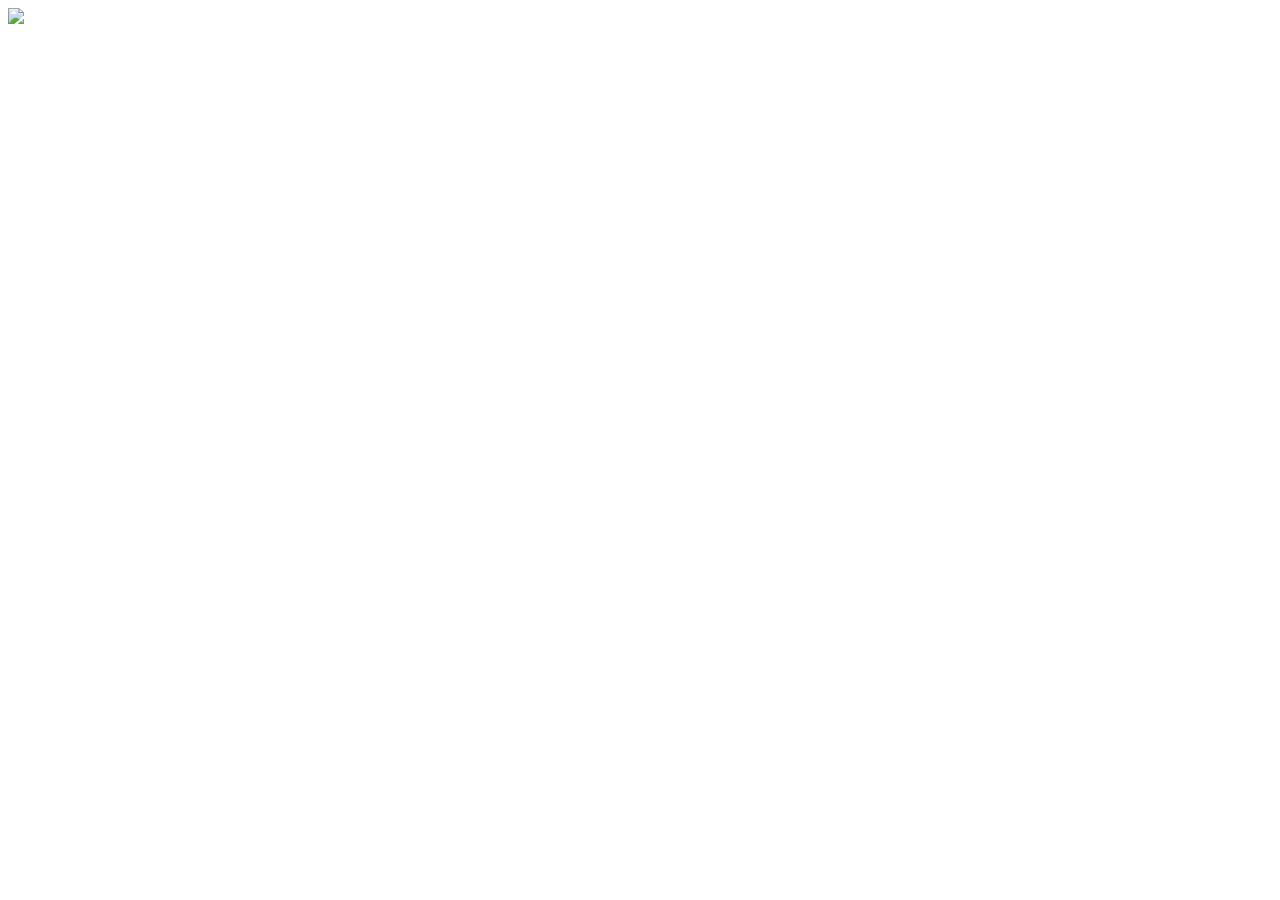
==== index.html @ e5e1c000 "Create index.html" ====
<html>
<head>
<title>
Ethereum + Solidity + Web 3 0
</title>
<link rel="shortcut icon" type="image/png" href="favicon.png"/>
</head>
<body>
<img src="ethereum_+_solidity_+_web_3_0.png" border="none" usemap="#map"/>
<map name="map">
<area shape="rect" coords="757,185,773,201" href="https://www.youtube.com/channel/UC0G464PLcom78IyfzaQTi7A?sub_confirmation=1" target="_blank"/>
<area shape="rect" coords="296,529,312,545" href="https://www.linkedin.com/in/vivek-dhiman01/" target="_blank"/>
</map>
</body>
</html>
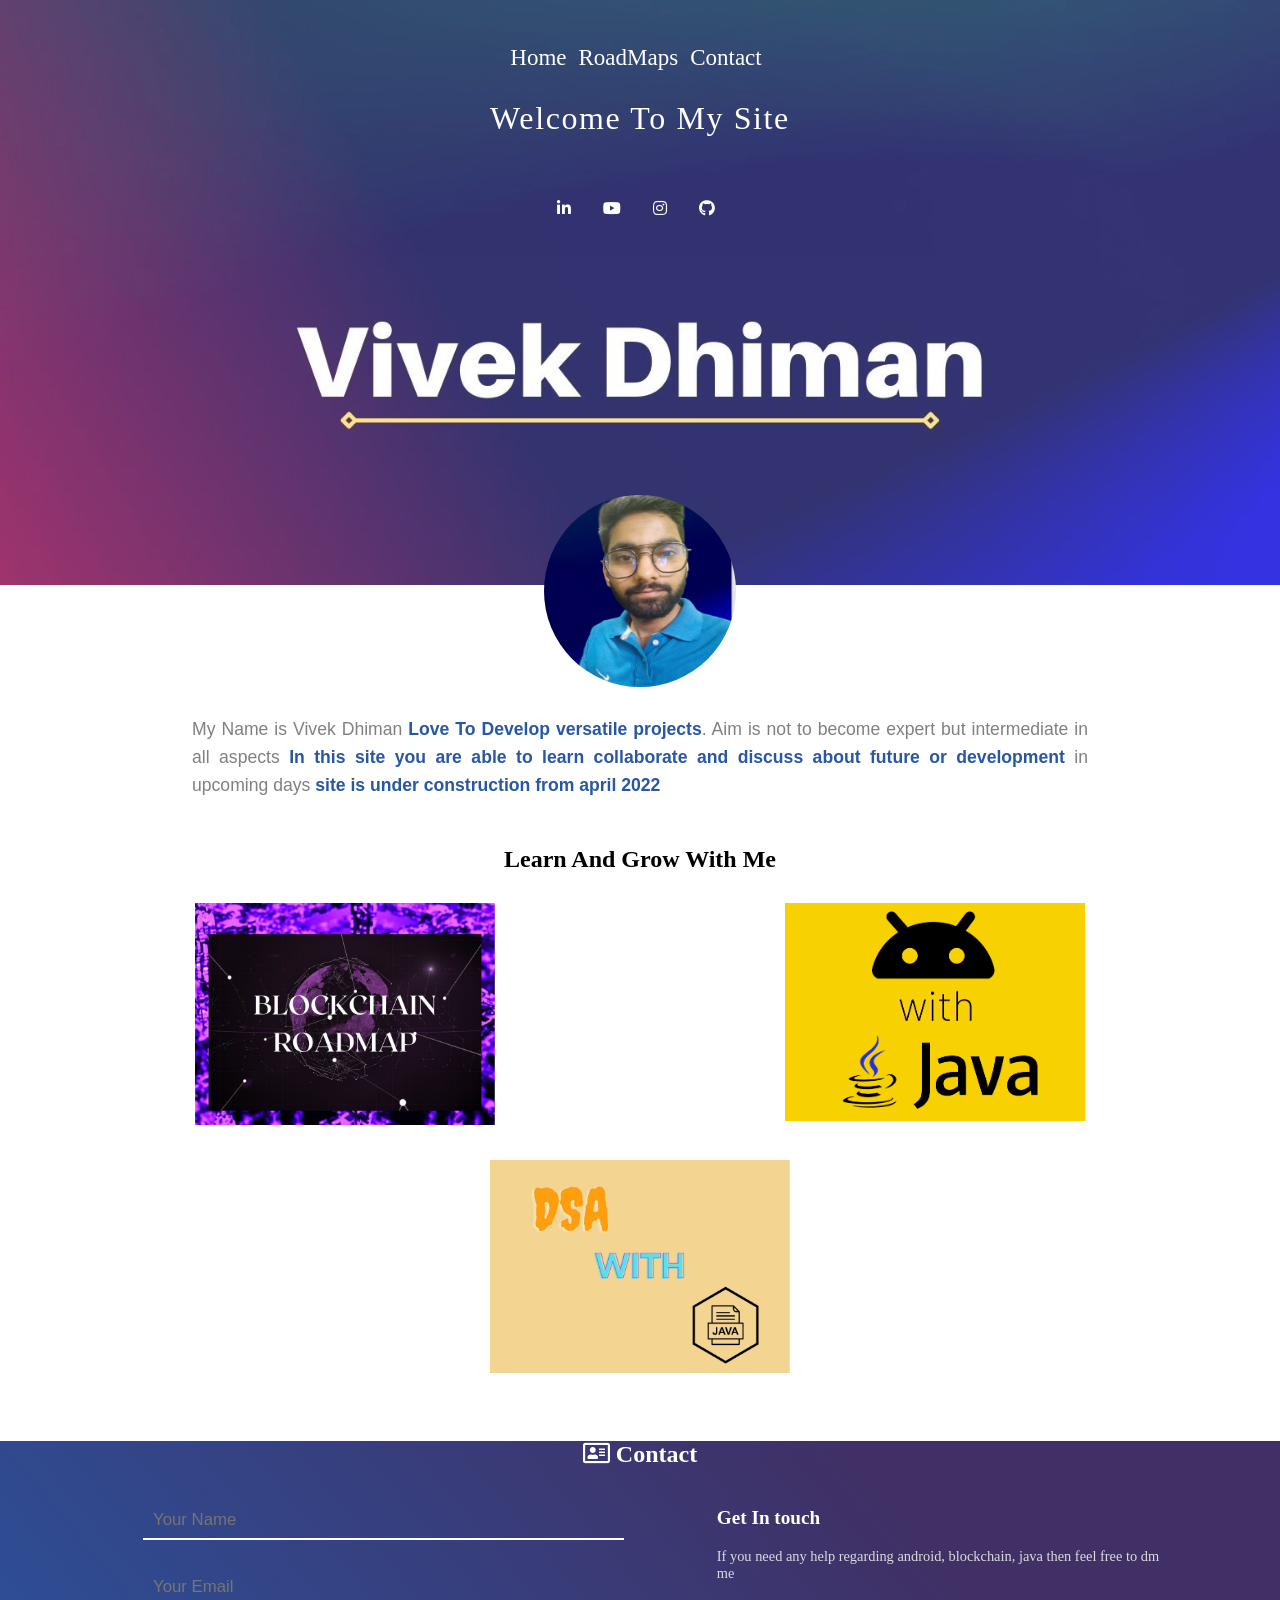
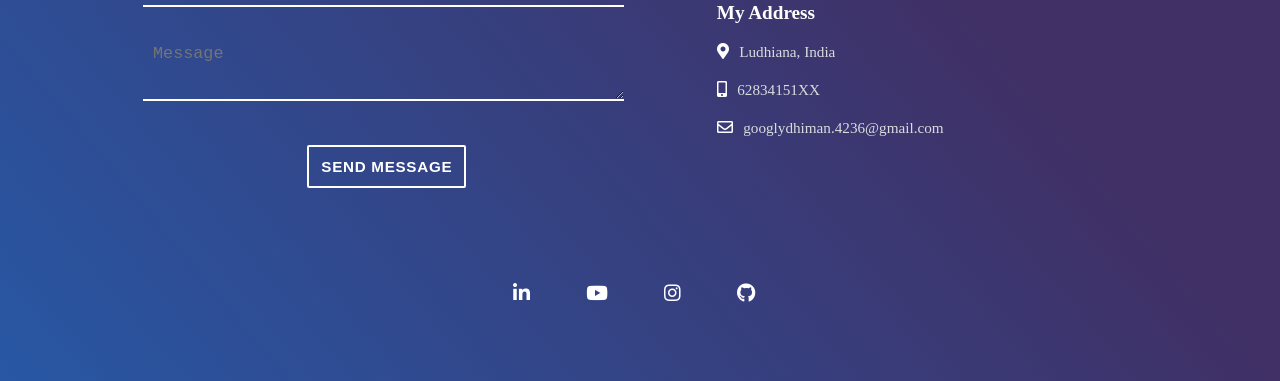
==== commit d1f9e461: "Add files via upload" ====
--- a/index.html
+++ b/index.html
@@ -1,15 +1,233 @@
-<html>
-<head>
-<title>
-Ethereum + Solidity + Web 3 0
-</title>
-<link rel="shortcut icon" type="image/png" href="favicon.png"/>
-</head>
-<body>
-<img src="ethereum_+_solidity_+_web_3_0.png" border="none" usemap="#map"/>
-<map name="map">
-<area shape="rect" coords="757,185,773,201" href="https://www.youtube.com/channel/UC0G464PLcom78IyfzaQTi7A?sub_confirmation=1" target="_blank"/>
-<area shape="rect" coords="296,529,312,545" href="https://www.linkedin.com/in/vivek-dhiman01/" target="_blank"/>
-</map>
-</body>
-</html>
+<!DOCTYPE html>
+<html>
+<head>
+    <title>
+        Vivek Dhiman
+    </title>
+    <link rel="stylesheet" type="text/css" href="style.css">
+
+    <link rel="stylesheet" href="https://use.fontawesome.com/releases/v5.5.0/css/all.css" integrity="sha384-B4dIYHKNBt8Bc12p+WXckhzcICo0wtJAoU8YZTY5qE0Id1GSseTk6S+L3BlXeVIU" crossorigin="anonymous">
+
+</head>
+<body>
+
+    <header id="body-header">
+        <nav>
+
+            <ul class="horizontal-list text-center nav-menu">
+                <li>
+                    <a href="#"> Home </a>
+                </li>
+              <!--   <li>
+                    <a href="#about"> About </a>
+                </li>
+                <li>
+                    <a href="#skills"> Skills </a>
+                </li>
+                <li>
+                    <a href="#experience">Experience</a>
+                </li>
+                <li>
+                    <a href="#education">Education</a>
+                </li> -->
+                <li>
+                    <a href="#portfolio">RoadMaps</a>
+                </li>
+                <li>
+                    <a href="#contact">Contact</a>
+                </li>
+
+
+            </ul>
+        </nav>
+
+        <div id="name-social-container">
+            <div class="text-center">
+                <h1 id="my-name">
+                    Welcome To My Site
+                </h1>
+            </div>
+            <div>
+                <ul class="horizontal-list text-center social-icons">
+                    <li>
+                        <a href="https://www.linkedin.com/in/vivek-dhiman01/">
+                            <i class="fab fa-linkedin-in"></i>
+                        </a>
+                    </li>
+
+                    <li>
+                        <a href="https://www.youtube.com/VIVEK-DHIMAN-YOUTUBE?sub_confirmation">
+                            <i class="fab fa-youtube" ></i>
+                        </a>
+                    </li>
+
+                    <li>
+                        <a href="https://www.instagram.com/vivekdhiman.423/">
+                            <i class="fab fa-instagram"></i>
+                        </a>
+                    </li>
+                    <li>
+                        <a href="https://github.com/DHIMANvivek">
+                            <i class="fab fa-github"></i>
+                        </a>
+                    </li>
+
+
+                </ul>
+
+            </div>
+
+        </div>
+
+    </header>
+    <main>
+
+       <section id="about">
+            <div id="my-image">
+                <img src="image/profile.png">
+            </div>
+            <div id="about-para">
+
+                <p>
+                    My Name is Vivek Dhiman <span class="text-highlight">Love To Develop versatile projects</span>. Aim is not to become expert but intermediate in all aspects <span class="text-highlight">In this site you are able to learn collaborate and discuss about future or development</span> in upcoming days <span class="text-highlight">site is under construction from april 2022 </span>
+            </div>
+
+
+        </section>
+
+
+         
+
+
+        <section id="skills">
+
+        </section>
+
+        <section id="experience">
+
+        </section>
+
+        <section id="education">
+
+        </section>
+
+        <section id="portfolio">
+
+        	
+            
+                
+                <h2> Learn And Grow With Me </h2>
+            </h1>
+
+            <div id="portfolio-container">
+
+                <div class="portfolio-image-container">
+                    <a href="https://www.androidtask.com/BlockChain-RoadMap/"><img id="block" src="image/BlockChain.jpg"></a>
+                    <a href="https://www.androidtask.com/BlockChain-RoadMap/"><div class="portfolio-details" >
+                        <p>
+                            Learn BlockChain With Best Approach
+                        </p>
+           
+                    </div></a>
+                     </div>
+               
+              <aside> <div class="portfolio-image-container">
+                    <a href="https://www.androidtask.com/Android_RoadMap/"><img id="block" src="image/android.png"></a>
+                    <a href="https://www.androidtask.com/Android_RoadMap/"><div class="portfolio-details" >
+                        <p>
+                            Learn Android Development With Best Approach
+                        </p>
+           
+                    </div></a>
+                     </div>
+                </div></aside> 
+        
+            <center> <div class="portfolio-image-container">
+                    <a href="https://github.com/DHIMANvivek/105-Days-From-Now"><img id="block" src="image/dsa.jpg"></a>
+                    <a href="https://github.com/DHIMANvivek/105-Days-From-Now"><div class="portfolio-details" >
+                        <p>
+                            Learn Java  With Dsa
+                        </p>
+           
+                    </div></a>
+                     </div>
+                </div></center> 
+
+        </section>
+
+     <section id="contact">
+            <h1 class="section-heading mb50px">
+                 <center><span>
+                    <i class="far fa-address-card"></i>
+                </span>
+               <span> Contact </span></center>
+            </h1>
+            <div id="contact-container">
+
+                <div id="contact-form-container">
+                    <form id="contact-form" action="https://formsubmit.co/googlydhiman.4236@gmail.com" method="POST">
+                        <input id="input-name" name="name" type="text" placeholder="Your Name">
+                        <input id="input-email" name="input-email" type="email" required placeholder="Your Email">
+                        <textarea id="input-message" name="input-message" rows="2" cols=40 placeholder="Message"></textarea>
+                        <button class="sub-btn" type="submit">SEND MESSAGE</button>
+                    </form>
+                </div>
+                <div id="my-details-container">
+
+                    <h3> Get In touch </h3>
+                    <p> If you need any help regarding android, blockchain, java then feel free to dm me  </p>
+
+                    <h3> My Address </h3>
+                    <div class="my-details-info-container">
+                        <i class="fas fa-map-marker-alt"></i>
+                        <span>Ludhiana, India</span>
+                    </div>
+                    <div class="my-details-info-container">
+                        <i class="fas fa-mobile-alt"></i>
+                        <span>62834151XX</span>
+                    </div>
+                    <div class="my-details-info-container">
+                        <i class="far fa-envelope"></i>
+                        <span>googlydhiman.4236@gmail.com</span>
+                    </div>
+                </div>
+            </div>
+
+            <div class="text-center social-icons">
+
+                <ul class="horizontal-list">
+
+                        <li>
+                        <a href="https://www.linkedin.com/in/vivek-dhiman01/">
+                            <i class="fab fa-linkedin-in"></i>
+                        </a>
+                    </li>
+
+                    <li>
+                        <a href="https://www.youtube.com/VIVEK-DHIMAN-YOUTUBE?sub_confirmation">
+                            <i class="fab fa-youtube" ></i>
+                        </a>
+                    </li>
+
+                    <li>
+                        <a href="https://www.instagram.com/vivekdhiman.423/">
+                            <i class="fab fa-instagram"></i>
+                        </a>
+                    </li>
+                    <li>
+                        <a href="https://github.com/DHIMANvivek">
+                            <i class="fab fa-github"></i>
+                        </a>
+                    </li>
+                </ul>
+            </div>
+        </section>
+
+    </main>
+
+
+
+
+
+</body>
+</html>
--- a/style.css
+++ b/style.css
@@ -0,0 +1,344 @@
+body{
+	margin: 0px;
+}
+
+#body-header{
+    height: 65vh;
+    opacity: 0.8;
+	background-image: url(image/vivek.jpg);
+	background-size: cover;
+	background-position: center;
+	background-attachment: fixed;
+}
+
+
+.horizontal-list{
+	list-style: none;
+	padding-left: 0px;
+	margin: 0px;
+}
+
+.horizontal-list li{
+	display: inline-block;
+	margin: 0px 8px 8px 0px;
+	margin-top: 45px;
+	font-size: 23px;
+}
+
+.horizontal-list li a{
+	color: white;
+	text-decoration: none;
+	transition: color 0.5s,border-bottom 4s;
+}
+
+.nav-menu li a{
+    transition: color 0.5s, border-bottom 4s;
+}
+
+.nav-menu li a:hover{
+    color: lightgrey;
+    border-bottom: 1px solid black;
+}
+
+
+.text-center{
+	text-align: center;
+}
+
+.horizontal-list li a:hover{
+	color: red;
+	text-decoration: none;
+	text-decoration-style: none;
+	border-bottom: 1px solid white;
+}
+
+.social-icons li a i{
+    color: white;
+    padding: 10px;
+    font-size: 1rem;
+    border-radius: 50%;
+}
+
+
+.social-icons li a i:hover{
+    box-shadow: 0px 0px 6px 4px rgba(230, 196, 196, 0.3);
+}
+
+#my-name{
+    font-size: 2rem;
+    letter-spacing: 0.1rem;
+    color: white;
+    font-weight: 200;
+    margin-bottom: 0.5rem;
+}
+
+#about{
+	height: auto;
+	width: 100%;
+	position: relative;
+}
+
+#my-image{
+	height: 12rem;
+	width: 12rem;
+	margin: auto;
+	margin-top: -10vh;
+}
+
+#my-image img{
+	height: 100%;
+	width: 100%;
+	border-radius: 50%;
+}
+
+#about-para {
+    padding: 10px;
+    width: 70%;
+    height: 100%;
+    margin: auto;
+    font-family: Arial, Helvetica, sans-serif;
+    text-align: justify;
+    color: grey;
+    line-height: 28px;
+    font-weight: 100;
+    font-size: 1.1rem;
+}
+
+
+
+/* Portfolio Section */
+
+#portfolio-container {
+    box-sizing: border-box;
+    display: flex;
+    flex-wrap: wrap;
+    width: 100%;
+    padding: 0 50px;
+    margin-bottom: 2%;
+    justify-content: space-around;
+}
+
+#portfolio h2{
+	text-align: center;
+}
+
+.portfolio-image-container {
+    max-width: 300px;
+    overflow: hidden;
+    margin: 10px;
+    background-size: cover;
+    background-repeat: no-repeat;
+    position: relative;
+}
+
+
+.portfolio-image-container img {
+    width: 100%;
+    height: 100%;
+}
+
+
+
+.portfolio-details {
+    /* display: none; */
+    transition: all 0.5s ease-in-out;
+    position: absolute;
+    top: 0;
+    left: 0;
+    height: 100%;
+    color: transparent;
+    text-align: center;
+    padding: 5px;
+    /* background-color: white; */
+}
+
+.portfolio-image-container:hover {
+    box-shadow: 0 0 20px #74ADC8;
+}
+
+.portfolio-image-container:hover .portfolio-details {
+    background-color: #80808078;
+    /* display: block; */
+    color: white;
+}
+
+/* Contact Form */
+
+#contact {
+
+
+
+    background-color: #0abcf9;
+    background-image: linear-gradient(50deg, #2857a4 0%, #403066 74%);
+    /*background-image: linear-gradient(50deg,#2857a4 0%, #5378b1 74%);*/
+    /*background-image: linear-gradient(170deg,#2857a4 0%, #8496b2 74%);*/
+    /*background-image: linear-gradient(315deg, #2a2a72 0%, #009ffd 74%);*/
+    /*background-image: linear-gradient(to right,#13226fe0, #5473a2e0, #434ba8e0);*/
+    /*background-color: #13386fe0;*/
+    color: white;
+    padding-bottom: 40px;
+}
+
+#contact h1,
+#contact h1 span {
+    color: white;
+}
+
+#contact{
+    margin-top: 5%;
+}
+
+#contact-form {
+    margin-left: 20%;
+}
+
+#contact-container {
+    display: flex;
+}
+
+#my-details-container {
+    width: 35%;
+    margin-left: 6%;
+}
+
+#my-details-container h3 {
+    color: white;
+    font-weight: 550;
+    font-size: 1.2rem;
+}
+
+#contact-form-container {
+    width: 50%;
+}
+
+#my-details-container p {
+    color: #d9dcdd;
+    font-size: 0.9rem;
+}
+
+.my-details-info-container {
+    margin-bottom: 20px;
+    color: #d9dcdd;
+}
+
+.my-details-info-container span {
+    margin-left: 0.4rem;
+    font-size: 0.95rem;
+}
+
+.my-details-info-container i {
+    color: white;
+}
+
+.my-details-icon {
+    width: 1rem;
+    height: 1rem;
+    vertical-align: bottom;
+    margin-right: 0.5rem;
+}
+
+
+#contact-form input,
+textarea {
+    max-width: 90%;
+    margin: 15px;
+    padding: 4px 10px;
+    border: 0px solid transparent;
+    border-bottom: 2px solid white;
+    /*#2857a4*/
+    color: var(--contact-light-text-color);
+    background: transparent;
+    width: 90%;
+    line-height: 1.6;
+    font-size: 1.05rem;
+}
+
+
+
+#contact-form button[type="submit"] {
+    background: transparent;
+    /*#1a1a1a;*/
+    font-size: 0.95rem;
+    border: 2px solid white;
+    margin-top: 5%;
+    margin-left: 35%;
+    border-radius: 2px;
+    color: white;
+    font-family: sans-serif;
+    font-weight: 700;
+    letter-spacing: 0.046875em;
+    line-height: 1;
+    padding: 0.8em 0.8em 0.78em;
+    text-transform: uppercase;
+}
+
+#contact-form button:hover {
+    background: white;
+    color: #13386fe0;
+}
+
+#contact .social-icons li a i {
+
+    font-size: 1.2rem;
+    margin: 40px 10px 10px;
+    padding: 10px 14px 20px 10px;
+
+}
+
+input:focus,
+select:focus,
+textarea:focus,
+button:focus {
+    outline: none;
+}
+
+
+/*common color classes */
+
+.text-highlight {
+    color: #2857a4;
+    font-weight: 600;
+
+}
+
+.mb-blue {
+    background-color: #2857a4;
+}
+
+.mb-orange {
+    background-color: #ff5722;
+}
+
+
+.mb-teal {
+    background-color: #009688;
+}
+
+.mb-light-purple {
+    background-color: #93738c;
+}
+
+.m-blue {
+    color: #2857a4;
+}
+
+/*Common Percent classes*/
+.eighty-percent {
+    height: inherit;
+    width: 80%;
+}
+
+.eighty-five-percent {
+    height: inherit;
+    width: 80%;
+}
+
+.seventy-five-percent {
+    height: inherit;
+    width: 75%;
+}
+
+/* common margin classes */
+.m0 {
+    margin: 0;
+}
